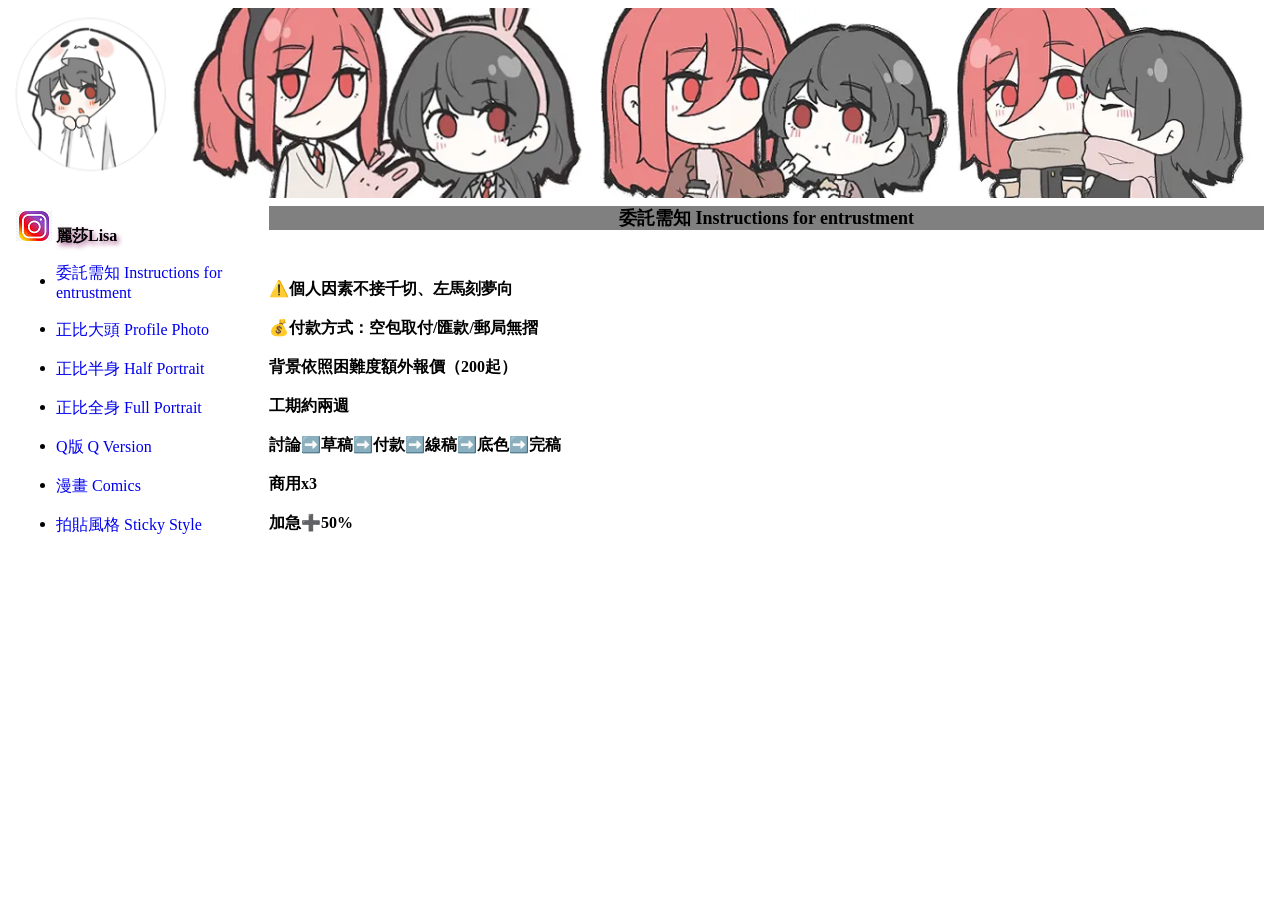
==== index.html @ 8cd915fe "Add files via upload grid version" ====
<!DOCTYPE html>
<html lang="zh-Hant-TW">
<head>
  <meta charset="UTF-8">
  <meta name="viewport" content="width=device-width, initial-scale=1.0">
  <title>麗莎LISA委託作品集展示</title>
  <link rel="stylesheet" href="css/custom.css">
</head>
<body>
  <div class="wrapper">
    <div class="top">
      <img src="images/top1.webp" height="100%" width="100%"/>
    </div>
    <div class="sidebar">
      <iframe src="tleft.html" frameborder="0" scrolling="auto" height="100%" width="100%">
      </iframe>
    </div>
    <div class="content1">
      <iframe src="0_inst.html" frameborder="0" scrolling="auto" height="100%" width="100%"name="dframe">
      </iframe>
    </div>
  </div>
</body>
</html>
---- css/custom.css ----
html {font-size:16px;}
body {background-color:white;}

h2 {font-size: 16px;}
h2 {font-weight: 600;}

.linkleft{
    display: inline-block;
    vertical-align: middle;
    position: relative;
    transition: all .3s linear;
}
.linkleft:hover{
    color: #fff;
    background-color: #a130b3
}

.wrapper {
    display: grid;
    grid-template-rows: 1fr 3fr;
    grid-template-columns: 1fr 4fr;
    grid-template-areas: 
    "top top"
    "sidebar content1";
}

.wrapper div {
    border: solid 0px;
}

.top {
    grid-area: top;
}

.sidebar {
    grid-area: sidebar;
}

.content1 {
    grid-area: content1;
}

/*
.content2 {
    grid-area: content2;
}

.content3 {
    grid-area: content3;
}
*/

#s1 {
    font-weight: bolder;
    font-size: 18px;
    text-align: center;
    background-color: gray ;
}

#a1 {
    color:black;
    text-decoration:none;
    text-shadow:2px 3px 5px #ae6396;
}
#a1:hover{
    color:black;
    text-decoration:none;
    text-shadow:2px 3px 5px #5d5656;
}

/*
#bg1 {
    background-image: url(../images/top1.webp);
    background-repeat: no-repeat;
    background-size: contain;
    display: block;
    height: 100%;
    width: 100%;
}
*/
/*
#timg {
    max-height: 100%;
    max-width: 100%;
    object-fit: scale-down;
	display: block;
}
*/
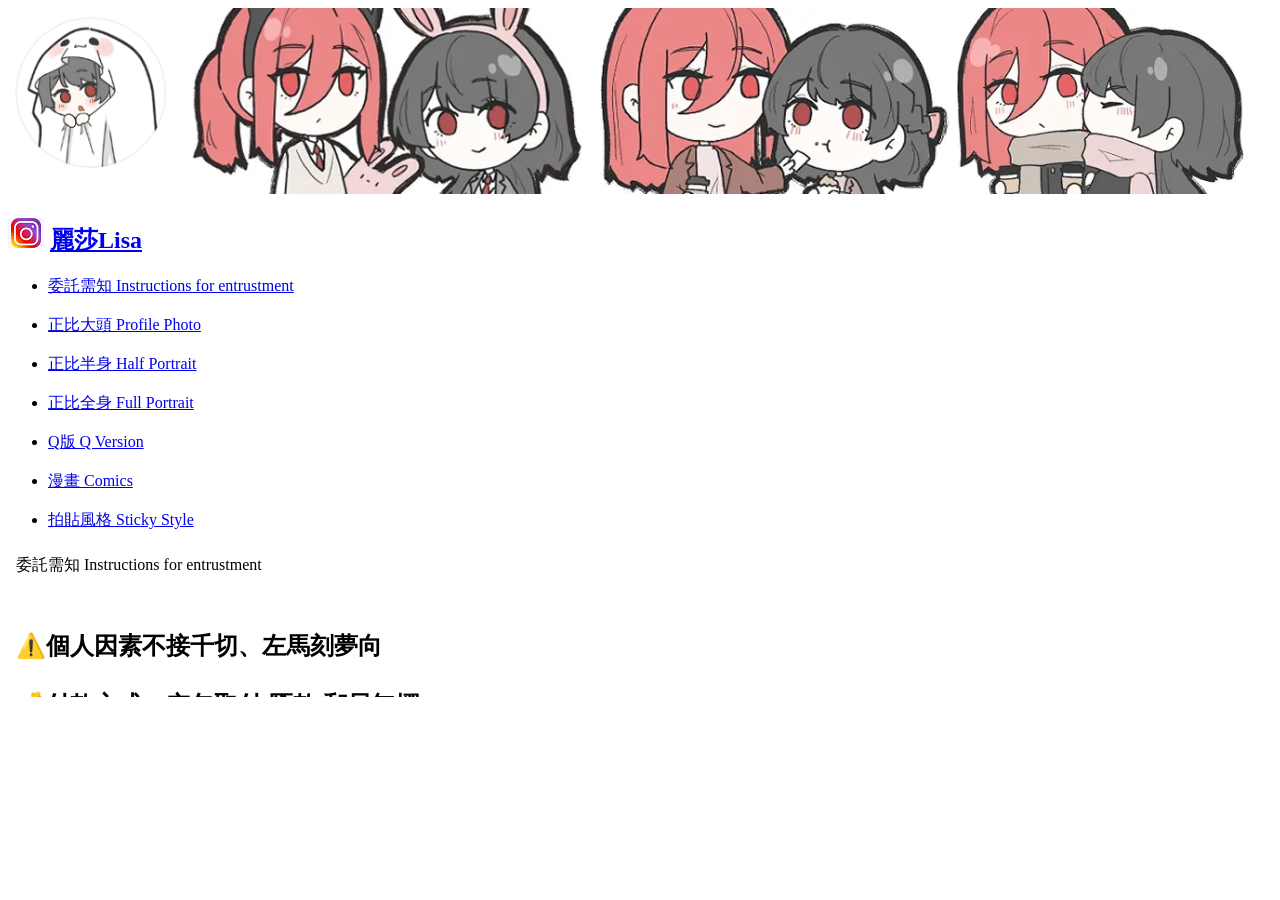
==== commit 9e6af751: "Add files via upload" ====
--- a/index.html
+++ b/index.html
@@ -12,8 +12,22 @@
       <img src="images/top1.webp" height="100%" width="100%"/>
     </div>
     <div class="sidebar">
-      <iframe src="tleft.html" frameborder="0" scrolling="auto" height="100%" width="100%">
+      <h2><a href="https://www.instagram.com/licccsa/?hl=zh-tw" target="_blank"><img src="images/ig.webp" /></a>
+        <a id="a1" href="index.html" target="_top">麗莎Lisa</a></h2>
+      <ul>
+        <li><a href="0_inst.html" target="dframe"><span class="linkleft">委託需知 Instructions for entrustment</span></a></li><br>
+        <li><a href="1_profile.html" target="dframe"><span class="linkleft">正比大頭 Profile Photo</span></a></li><br>
+        <li><a href="2_half.html" target="dframe"><span class="linkleft">正比半身 Half Portrait</span></a></li><br>
+        <li><a href="3_full.html" target="dframe"><span class="linkleft">正比全身 Full Portrait</span></a></li><br>
+        <li><a href="4_qver.html" target="dframe"><span class="linkleft">Q版 Q Version</span></a></li><br>
+        <li><a href="5_comics.html" target="dframe"><span class="linkleft">漫畫 Comics</span></a></li><br>
+        <li><a href="6_Sticky.html" target="dframe"><span class="linkleft">拍貼風格 Sticky Style</span></a></li>
+      </ul>
+    <!--iframe width設定問題,暫不用
+      <iframe src="tleft.html" frameborder="0" scrolling="auto" style="float: left;"
+       height="100%" width="100%">
       </iframe>
+    -->
     </div>
     <div class="content1">
       <iframe src="0_inst.html" frameborder="0" scrolling="auto" height="100%" width="100%"name="dframe">
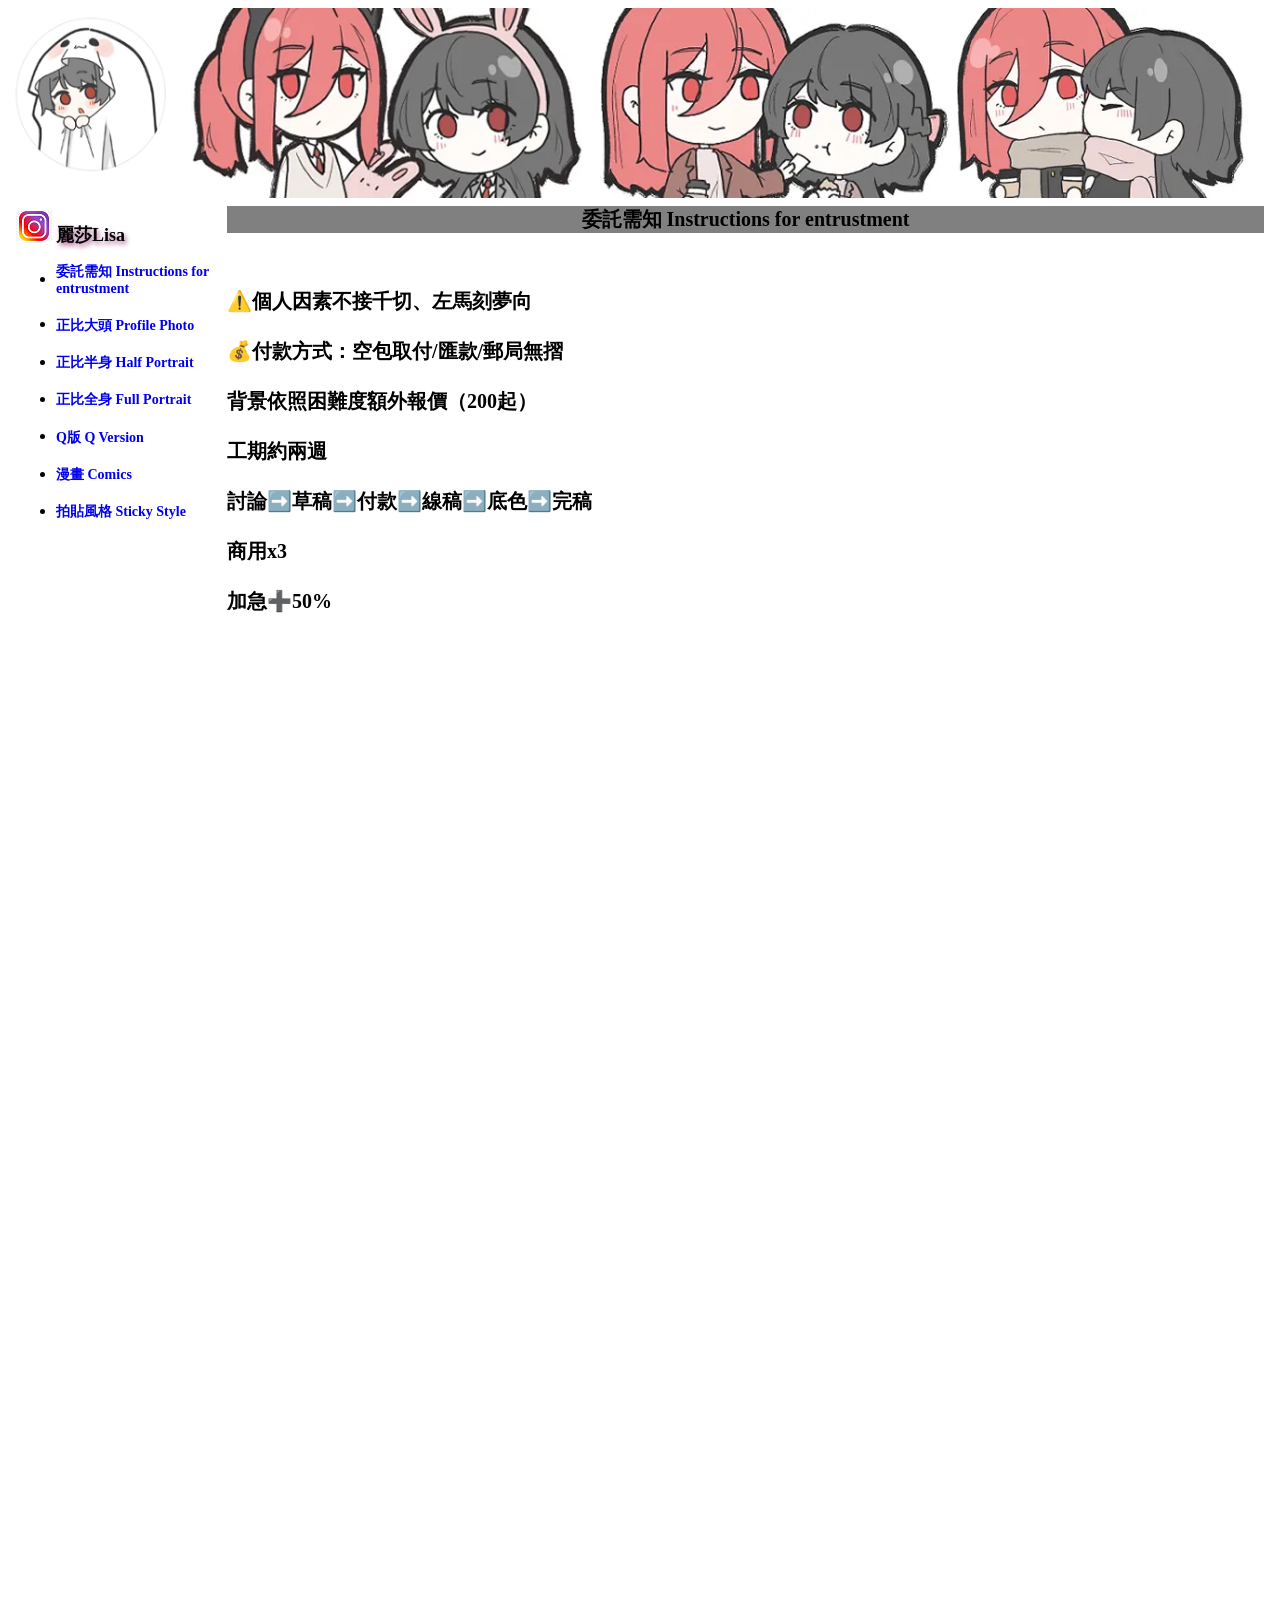
==== commit c0e7de6a: "Add files via upload" ====
--- a/index.html
+++ b/index.html
@@ -12,22 +12,14 @@
       <img src="images/top1.webp" height="100%" width="100%"/>
     </div>
     <div class="sidebar">
-      <h2><a href="https://www.instagram.com/licccsa/?hl=zh-tw" target="_blank"><img src="images/ig.webp" /></a>
-        <a id="a1" href="index.html" target="_top">麗莎Lisa</a></h2>
-      <ul>
-        <li><a href="0_inst.html" target="dframe"><span class="linkleft">委託需知 Instructions for entrustment</span></a></li><br>
-        <li><a href="1_profile.html" target="dframe"><span class="linkleft">正比大頭 Profile Photo</span></a></li><br>
-        <li><a href="2_half.html" target="dframe"><span class="linkleft">正比半身 Half Portrait</span></a></li><br>
-        <li><a href="3_full.html" target="dframe"><span class="linkleft">正比全身 Full Portrait</span></a></li><br>
-        <li><a href="4_qver.html" target="dframe"><span class="linkleft">Q版 Q Version</span></a></li><br>
-        <li><a href="5_comics.html" target="dframe"><span class="linkleft">漫畫 Comics</span></a></li><br>
-        <li><a href="6_Sticky.html" target="dframe"><span class="linkleft">拍貼風格 Sticky Style</span></a></li>
-      </ul>
-    <!--iframe width設定問題,暫不用
-      <iframe src="tleft.html" frameborder="0" scrolling="auto" style="float: left;"
+      <iframe src="tleft.html" frameborder="0" scrolling="auto" 
+       style="float: left;
+              position: relative;
+              top: 0; left: 0;
+              width: 100% !important;
+              height: 100% !important"
        height="100%" width="100%">
       </iframe>
-    -->
     </div>
     <div class="content1">
       <iframe src="0_inst.html" frameborder="0" scrolling="auto" height="100%" width="100%"name="dframe">
--- a/css/custom.css
+++ b/css/custom.css
@@ -0,0 +1,101 @@
+﻿html {font-size: 1em;}
+body {background-color:white;}
+
+h2,.h2{
+    font-size: min(max(2vw, 16px), 20px);
+  }
+
+/* h2 {font-size: large;
+    font-weight: Bold;} */
+
+.linkleft{
+    display: inline-block;
+    font-size: min(max(1.75vw, 14px), 20px);
+    font-weight: bold;
+    vertical-align: middle;
+    position: relative;
+    transition: all .3s linear;
+}
+.linkleft:hover{
+    color: #fff;
+    background-color: #a130b3
+}
+
+.wrapper {
+    display: grid;
+    /*-矩形 長rows:9, 寬columns:6  */
+    grid-template-rows: 1fr 8fr;
+    grid-template-columns: 1fr 5fr;
+    grid-template-areas: 
+    "top top"
+    "sidebar content1";
+}
+
+.wrapper div {
+    border: solid 0px;
+}
+
+.top {
+    grid-area: top;
+}
+
+.sidebar {
+    grid-area: sidebar;
+    display: block;
+    width:  fit-content;
+    float: left;
+}
+
+.content1 {
+    grid-area: content1;
+}
+
+/*
+.content2 {
+    grid-area: content2;
+}
+
+.content3 {
+    grid-area: content3;
+}
+*/
+
+#s1 {
+    font-weight: bolder;
+    font-size: min(max(2vw, 18px), 20px);
+    /* font-size: large; */
+    text-align: center;
+    background-color: gray ;
+}
+
+#a1 {
+    color:black;
+    font-size: min(max(2vw, 18px), 20px);
+    text-decoration:none;
+    text-shadow:2px 3px 5px #ae6396;
+}
+#a1:hover{
+    color:black;
+    text-decoration:none;
+    text-shadow:2px 3px 5px #5d5656;
+}
+
+/*
+#bg1 {
+    background-image: url(../images/top1.webp);
+    background-repeat: no-repeat;
+    background-size: contain;
+    display: block;
+    height: 100%;
+    width: 100%;
+}
+*/
+/*
+#timg {
+    max-height: 100%;
+    max-width: 100%;
+    object-fit: scale-down;
+	display: block;
+}
+*/
+
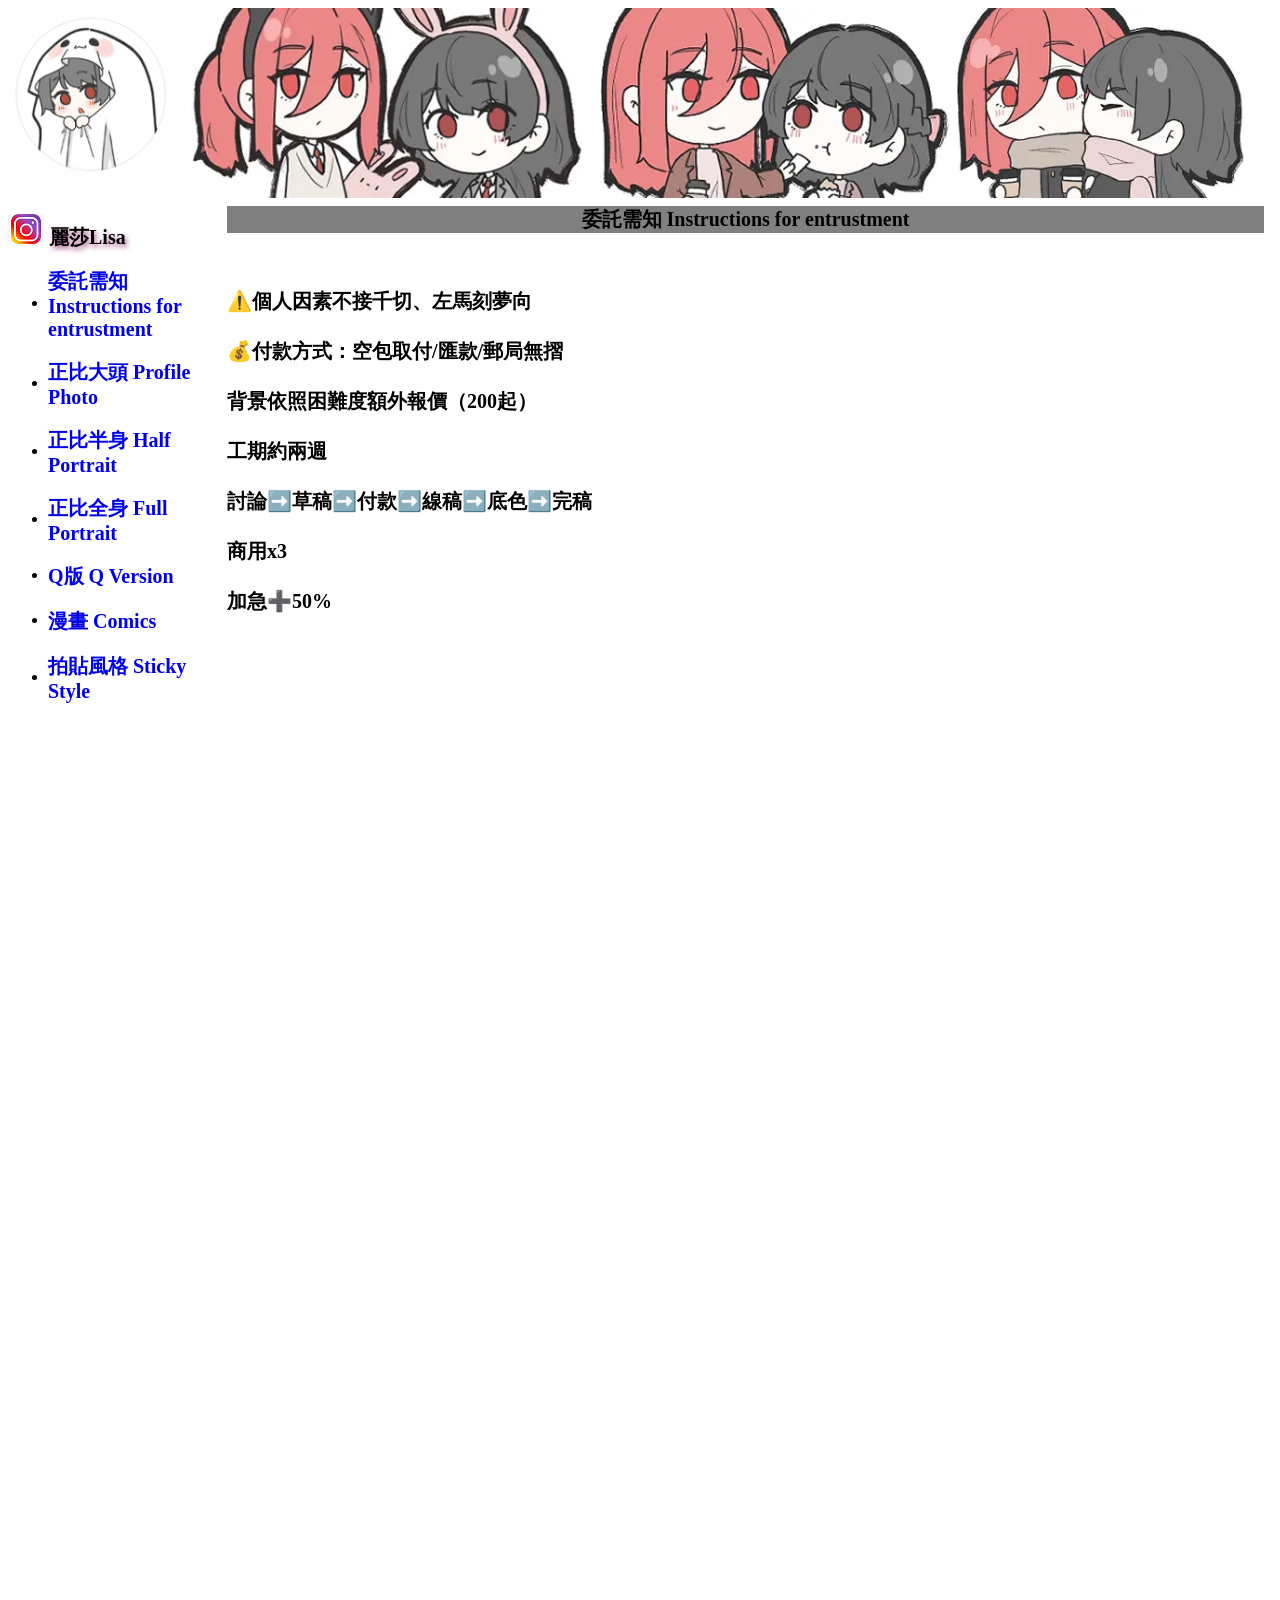
==== commit 7872c442: "Add files via upload" ====
--- a/index.html
+++ b/index.html
@@ -12,14 +12,22 @@
       <img src="images/top1.webp" height="100%" width="100%"/>
     </div>
     <div class="sidebar">
-      <iframe src="tleft.html" frameborder="0" scrolling="auto" 
-       style="float: left;
-              position: relative;
-              top: 0; left: 0;
-              width: 100% !important;
-              height: 100% !important"
+      <h2><a href="https://www.instagram.com/licccsa/?hl=zh-tw" target="_blank"><img src="images/ig.webp" /></a>
+        <a id="a1" href="index.html" target="_top">麗莎Lisa</a></h2>
+      <ul>
+        <li><a href="0_inst.html" target="dframe"><span class="linkleft">委託需知 Instructions for entrustment</span></a></li><br>
+        <li><a href="1_profile.html" target="dframe"><span class="linkleft">正比大頭 Profile Photo</span></a></li><br>
+        <li><a href="2_half.html" target="dframe"><span class="linkleft">正比半身 Half Portrait</span></a></li><br>
+        <li><a href="3_full.html" target="dframe"><span class="linkleft">正比全身 Full Portrait</span></a></li><br>
+        <li><a href="4_qver.html" target="dframe"><span class="linkleft">Q版 Q Version</span></a></li><br>
+        <li><a href="5_comics.html" target="dframe"><span class="linkleft">漫畫 Comics</span></a></li><br>
+        <li><a href="6_Sticky.html" target="dframe"><span class="linkleft">拍貼風格 Sticky Style</span></a></li>
+      </ul>
+    <!--iframe width設定問題,暫不用
+      <iframe src="tleft.html" frameborder="0" scrolling="auto" style="float: left;"
        height="100%" width="100%">
       </iframe>
+    -->
     </div>
     <div class="content1">
       <iframe src="0_inst.html" frameborder="0" scrolling="auto" height="100%" width="100%"name="dframe">
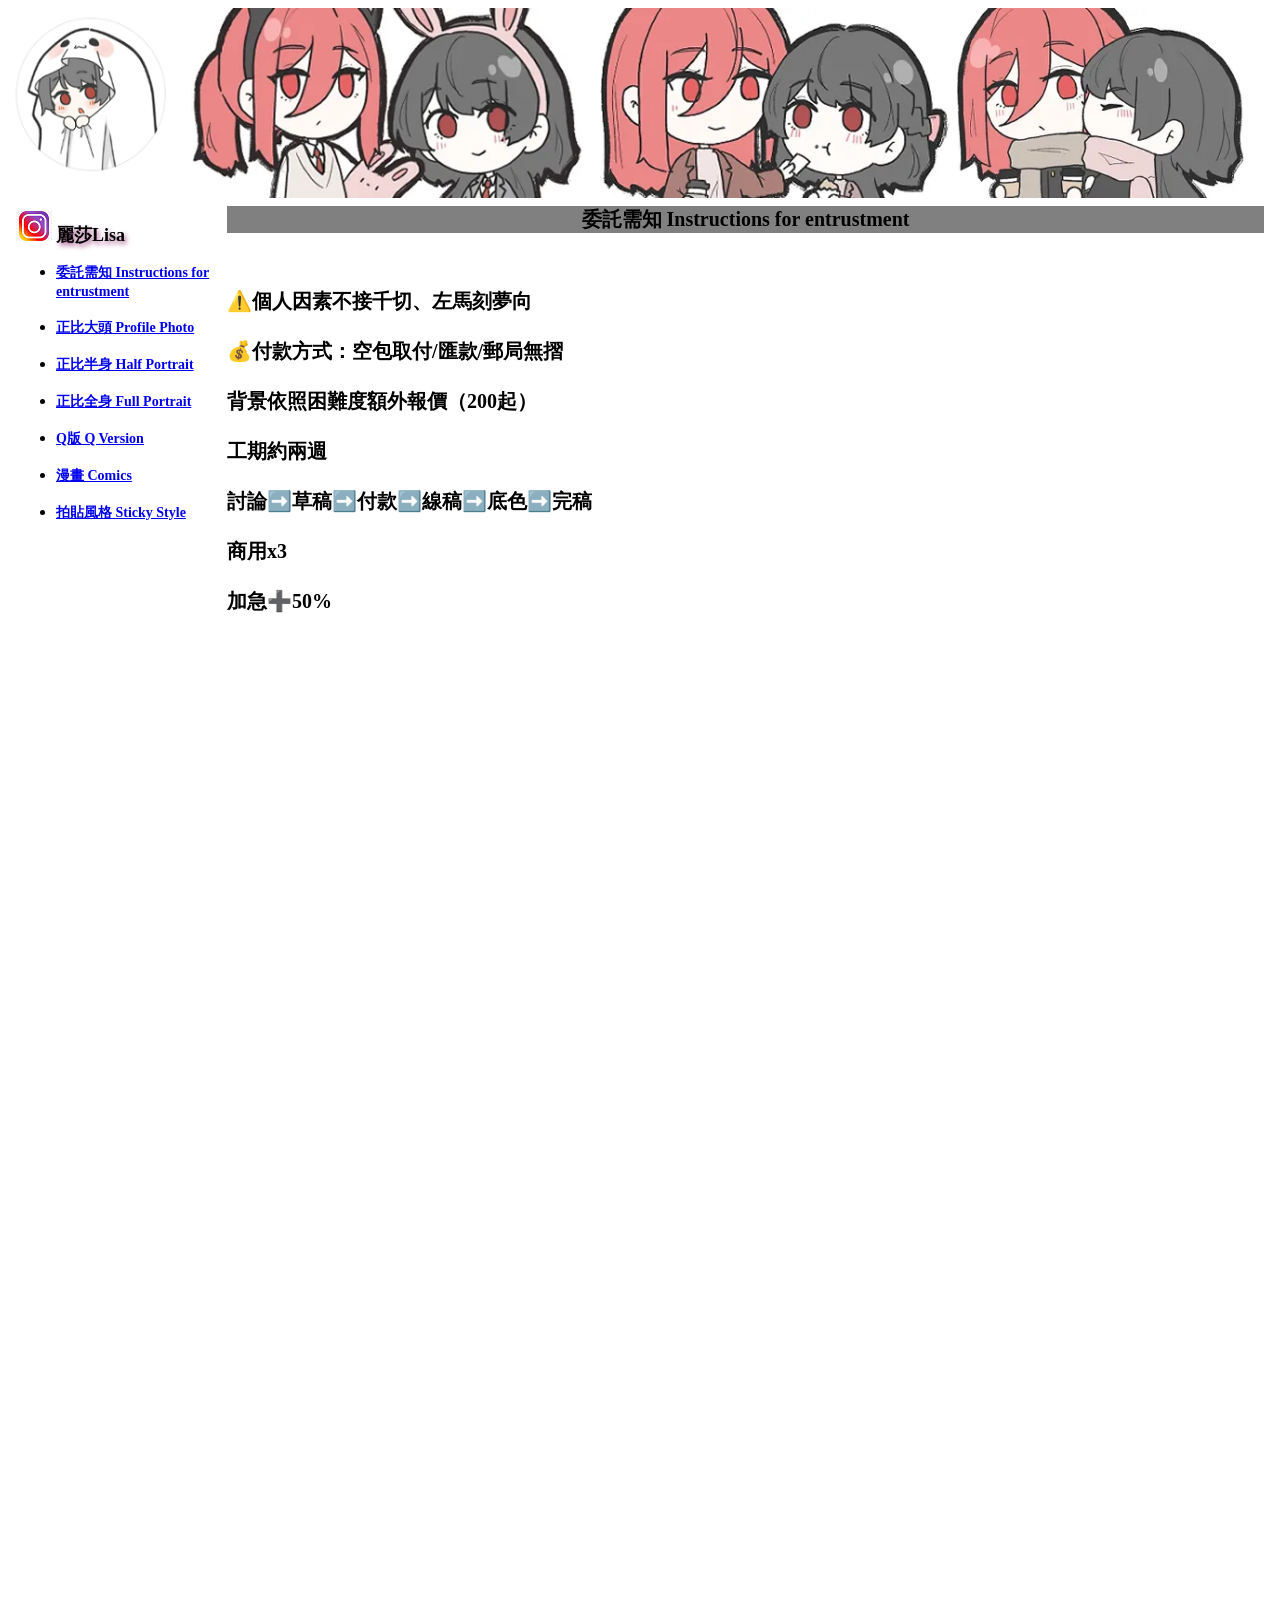
==== commit 389a534d: "Add files via upload" ====
--- a/index.html
+++ b/index.html
@@ -12,22 +12,14 @@
       <img src="images/top1.webp" height="100%" width="100%"/>
     </div>
     <div class="sidebar">
-      <h2><a href="https://www.instagram.com/licccsa/?hl=zh-tw" target="_blank"><img src="images/ig.webp" /></a>
-        <a id="a1" href="index.html" target="_top">麗莎Lisa</a></h2>
-      <ul>
-        <li><a href="0_inst.html" target="dframe"><span class="linkleft">委託需知 Instructions for entrustment</span></a></li><br>
-        <li><a href="1_profile.html" target="dframe"><span class="linkleft">正比大頭 Profile Photo</span></a></li><br>
-        <li><a href="2_half.html" target="dframe"><span class="linkleft">正比半身 Half Portrait</span></a></li><br>
-        <li><a href="3_full.html" target="dframe"><span class="linkleft">正比全身 Full Portrait</span></a></li><br>
-        <li><a href="4_qver.html" target="dframe"><span class="linkleft">Q版 Q Version</span></a></li><br>
-        <li><a href="5_comics.html" target="dframe"><span class="linkleft">漫畫 Comics</span></a></li><br>
-        <li><a href="6_Sticky.html" target="dframe"><span class="linkleft">拍貼風格 Sticky Style</span></a></li>
-      </ul>
-    <!--iframe width設定問題,暫不用
-      <iframe src="tleft.html" frameborder="0" scrolling="auto" style="float: left;"
+      <iframe src="tleft.html" frameborder="0" scrolling="auto" 
+       style="float: left;
+              position: relative;
+              top: 0; left: 0;
+              width: 100% !important;
+              height: 100% !important"
        height="100%" width="100%">
       </iframe>
-    -->
     </div>
     <div class="content1">
       <iframe src="0_inst.html" frameborder="0" scrolling="auto" height="100%" width="100%"name="dframe">
--- a/css/custom.css
+++ b/css/custom.css
@@ -9,11 +9,11 @@
     font-weight: Bold;} */
 
 .linkleft{
-    display: inline-block;
+    /*display: inline-block;*/
     font-size: min(max(1.75vw, 14px), 20px);
     font-weight: bold;
-    vertical-align: middle;
-    position: relative;
+    /*vertical-align: middle; */
+   /* position: relative; */
     transition: all .3s linear;
 }
 .linkleft:hover{
@@ -24,7 +24,7 @@
 .wrapper {
     display: grid;
     /*-矩形 長rows:9, 寬columns:6  */
-    grid-template-rows: 1fr 8fr;
+    grid-template-rows: 1fr 9fr;
     grid-template-columns: 1fr 5fr;
     grid-template-areas: 
     "top top"
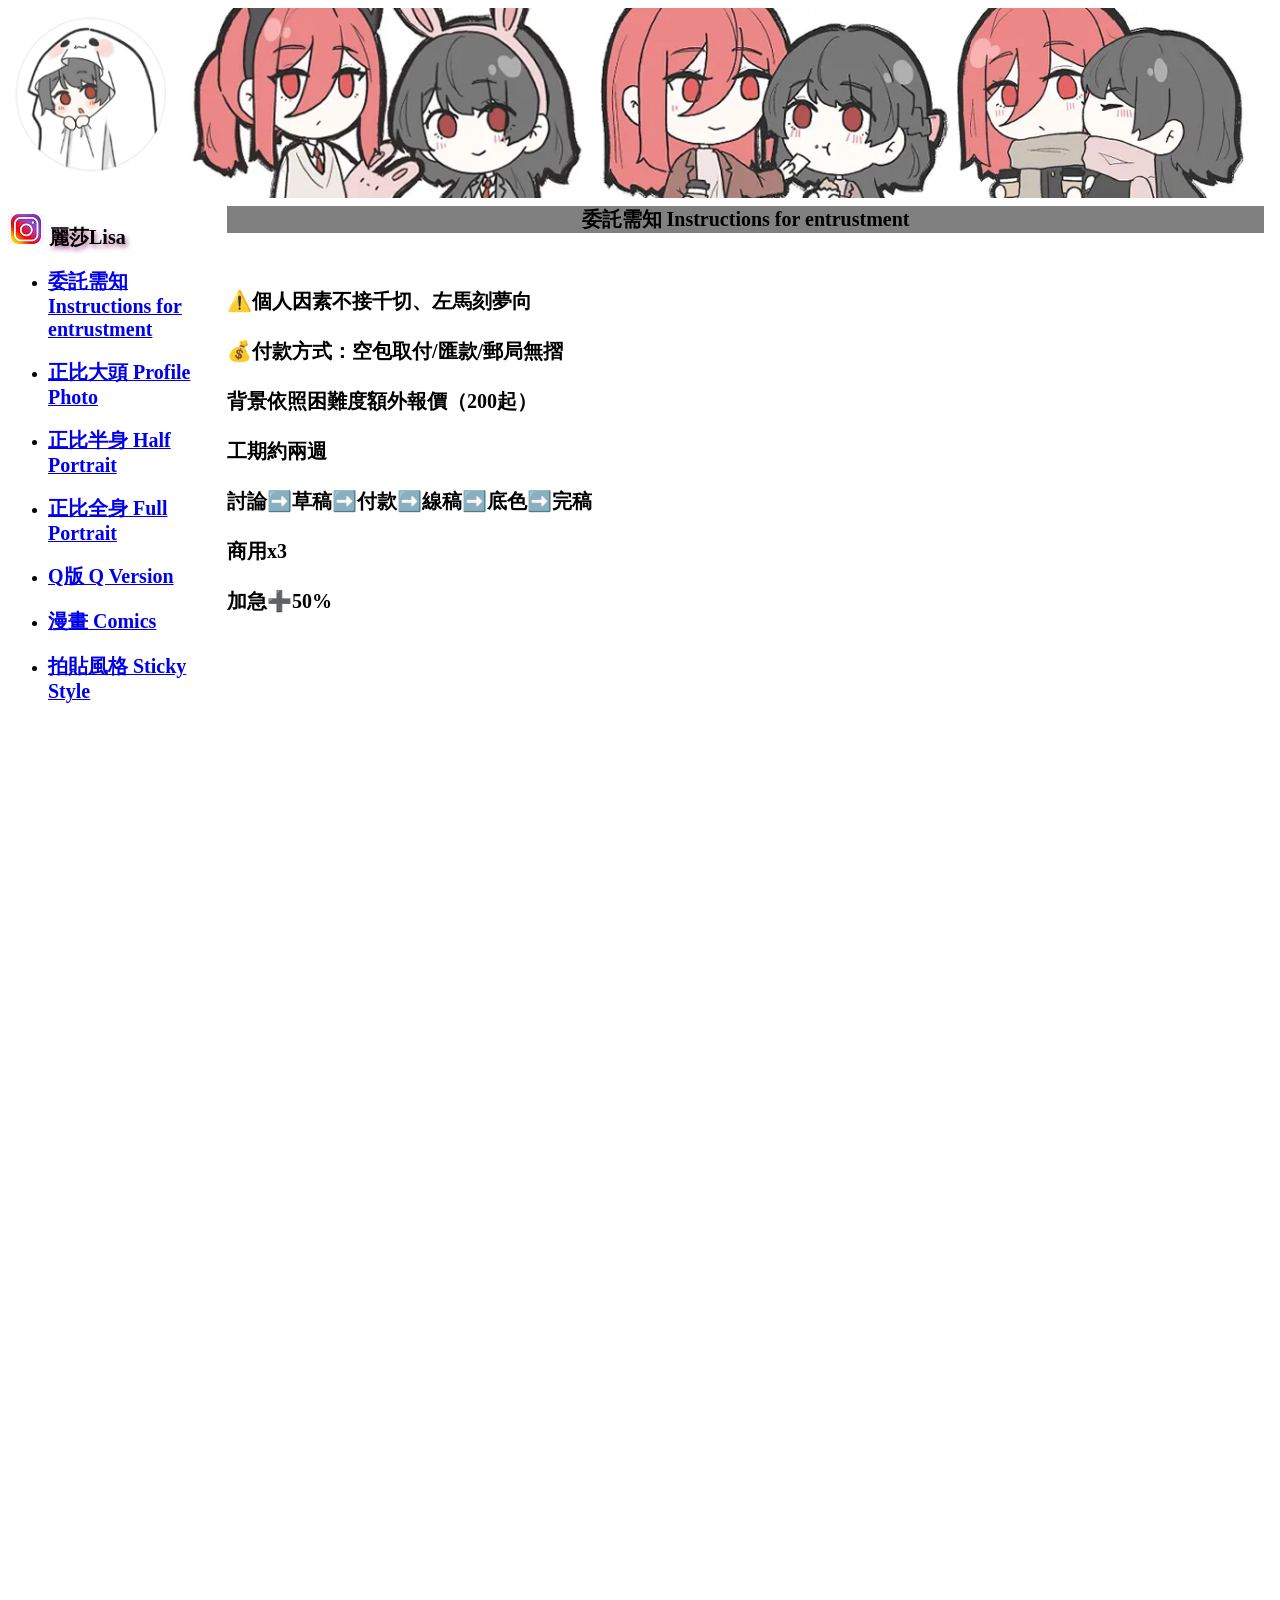
==== commit fde9ffce: "Add files via upload" ====
--- a/index.html
+++ b/index.html
@@ -12,14 +12,22 @@
       <img src="images/top1.webp" height="100%" width="100%"/>
     </div>
     <div class="sidebar">
-      <iframe src="tleft.html" frameborder="0" scrolling="auto" 
-       style="float: left;
-              position: relative;
-              top: 0; left: 0;
-              width: 100% !important;
-              height: 100% !important"
+      <h2><a href="https://www.instagram.com/licccsa/?hl=zh-tw" target="_blank"><img src="images/ig.webp" /></a>
+        <a id="a1" href="index.html" target="_top">麗莎Lisa</a></h2>
+      <ul>
+        <li><a href="0_inst.html" target="dframe"><span class="linkleft">委託需知 Instructions for entrustment</span></a></li><br>
+        <li><a href="1_profile.html" target="dframe"><span class="linkleft">正比大頭 Profile Photo</span></a></li><br>
+        <li><a href="2_half.html" target="dframe"><span class="linkleft">正比半身 Half Portrait</span></a></li><br>
+        <li><a href="3_full.html" target="dframe"><span class="linkleft">正比全身 Full Portrait</span></a></li><br>
+        <li><a href="4_qver.html" target="dframe"><span class="linkleft">Q版 Q Version</span></a></li><br>
+        <li><a href="5_comics.html" target="dframe"><span class="linkleft">漫畫 Comics</span></a></li><br>
+        <li><a href="6_Sticky.html" target="dframe"><span class="linkleft">拍貼風格 Sticky Style</span></a></li>
+      </ul>
+    <!--iframe width設定問題,暫不用
+      <iframe src="tleft.html" frameborder="0" scrolling="auto" style="float: left;"
        height="100%" width="100%">
       </iframe>
+    -->
     </div>
     <div class="content1">
       <iframe src="0_inst.html" frameborder="0" scrolling="auto" height="100%" width="100%"name="dframe">
